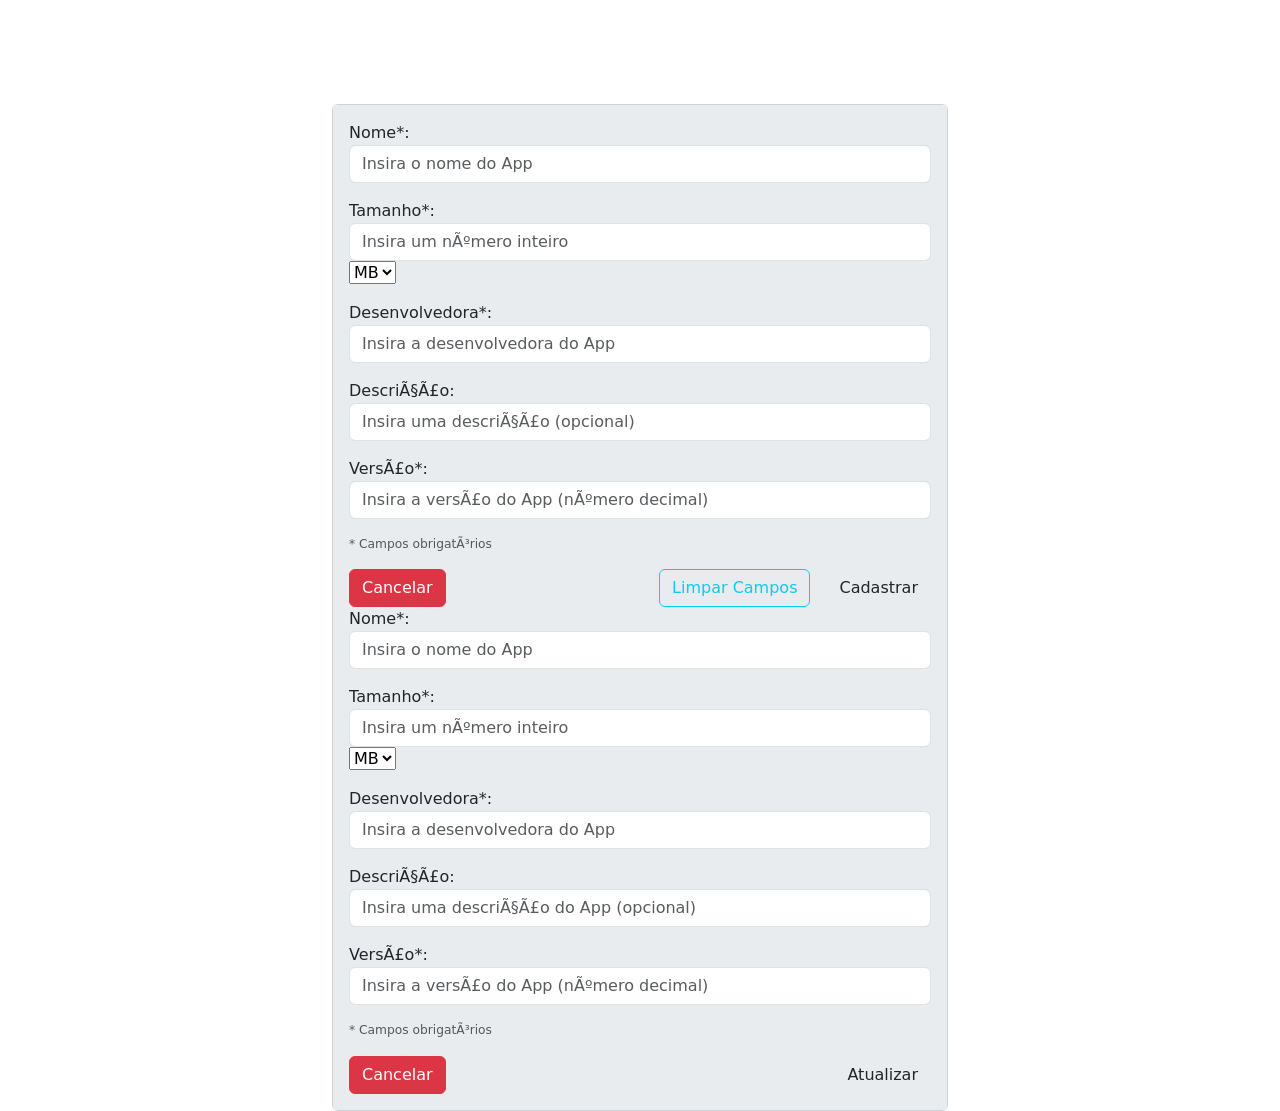
==== Apps_Mobile/src/main/resources/templates/form_CSS.html @ ca345a47 "Versão 1.0" ====
<!DOCTYPE html>
<html lang="pt−BR" xmlns:th="http://www.thymeleaf.org">
<head>
    <meta charset="UTF−8">
    <title>App Mobile − Formulário</title>
    <link href="https://cdn.jsdelivr.net/npm/bootstrap@5.3.0/dist/css/bootstrap.min.css" rel="stylesheet">
    <link rel="stylesheet" th:href="@{/css/estilos.css}">
</head>
<body>

    <nav class="navbar navbar-dark">
        <div class="container-fluid">
            <a class="navbar-brand navlogo"><strong>Gerenciador de Apps Mobile</strong></a>
            <p th:if="${error}" th:text ="${error}" style = "text-align: right; margin-top: 20px" class = " text-danger fs-3" ></p>
        </div>

    </nav>

    <div class="container-fluid" style="margin-top: 40px">

        <h1 th:text="${app.id} != null ? 'Editar Informações do App' : 'Adicionar Novo App'" style = "color: #e8c382; text-align: center"></h1>
        <div class="row">
            <div class="col-6 mx-auto">
                <div class="card mt-2 ">
                    <div class="card-body bg-body-secondary">

                        <!−− Formulário Novo App −−>
                        <form th:if="${app.id} == null"
                                th:action="@{/apps}" method="post" th:object="${app}" class="mx-auto">

                            <div class = "mb-3">
                                <label for="nome">Nome*:</label>
                                <input th:field="*{nome}" id="nome" type="text" class="form-control" required placeholder="Insira o nome do App">
                                <div class="text-danger small"
                                     th:if="${#fields.hasErrors('nome')} " th:errors="*{nome}"><span th:errors="*{nome}"> </span></div>
                            </div>

                            <div class="mb-3">
                                <label for="tamanho">Tamanho*:</label>
                                <input th:field="*{tamanho}" id="tamanho" type="number" class="form-control" min="0" required placeholder="Insira um número inteiro">
                                <label>
                                    <select name="unidade" th:field="*{unidadeTamanho}" >
                                        <option value="KB">KB</option>
                                        <option value="MB" selected>MB</option>
                                        <option value="GB">GB</option>
                                        <option value="TB">TB</option>
                                    </select>
                                </label>
                                <div class="text-danger small"
                                     th:if="${#fields.hasErrors('tamanho')}" th:errors="*{tamanho}"><span th:errors="*{tamanho}"> </span></div>
                            </div>


                            <div class="mb-3">
                                <label for="Desenvolvedora">Desenvolvedora*:</label>
                                <input th:field="*{empresaDesenvolvedora}" id="Desenvolvedora" type="text" class="form-control" required placeholder="Insira a desenvolvedora do App"  >
                                <!-- "form control ajusta para o tamanho do conteiner pai -->
                                <div class="text-danger small"
                                     th:if="${#fields.hasErrors('empresaDesenvolvedora')}" th:errors="*{empresaDesenvolvedora}"></div>
                            </div>

                            <div class="mb-3">
                                <label for="Descricao">Descrição:</label>
                                <input th:field="*{descricao}" id="Descricao" type="text" class="form-control" placeholder="Insira uma descrição (opcional)">
                                <div class="text-danger small"
                                     th:if="${#fields.hasErrors('descricao')}" th:errors="*{descricao}"></div>
                            </div>

                            <div class="mb-3">
                                <label for="Versao">Versão*:</label>
                                <input th:field="*{versao}" id="Versao" type="number" step="0.01" min="0" class="form-control" required placeholder="Insira a versão do App (número decimal)">
                                <div class="text-danger small"
                                     th:if="${#fields.hasErrors('versao')}" th:errors="*{versao}"></div>
                            </div>

<!--                            <!−− Erros por campo (mensagens do Bean Validation) &ndash;&gt;-->
<!--                            <div th:if="${#fields.hasErrors('nome')}" th:errors="*{nome}"></div>-->
<!--                            <div th:if="${#fields.hasErrors('tamanho')}" th:errors="*{tamanho}"></div>-->
<!--                            <div th:if="${#fields.hasErrors('empresaDesenvolvedora')}" th:errors="*{empresaDesenvolvedora}"></div>-->
<!--                            <div th:if="${#fields.hasErrors('descricao')}" th:errors="*{descricao}"></div>-->
<!--                            <div th:if="${#fields.hasErrors('versao')}" th:errors="*{versao}"></div>-->

                            <div class="mb-3">
                                <div class="small">
                                    <p class="form-text">* Campos obrigatórios</p>
                                </div>
                            </div>

                            <div class="d-flex">
                                <a th:href="@{/apps}" class="btn btn-danger">Cancelar</a>

                                <div class="d-flex gap-3 ms-auto ">
                                    <button type="reset" class = "sm-5 btn btn-outline-info">Limpar Campos</button>
                                    <button type="submit" class = "sm-5 btn btn-personalizado">Cadastrar</button>
                                </div>
                            </div>

                        </form>


                        <!−− Formulário Editar App -->
                        <form th:if="${app.id} != null"
                              th:action="@{/apps/{id}(id=${app.id})}" method="post" th:object="${app}" class="mx-auto">

                            <input type="hidden" name="_method" value="put"/>

                            <div class="mb-3">
                                <label for="nomeEdit">Nome*:</label>
                                <input th:field="*{nome}" id="nomeEdit" type="text" class="form-control" required placeholder="Insira o nome do App">
                                <div class="text-danger small"
                                     th:if="${#fields.hasErrors('nome')}" th:errors="*{nome}"></div>
                            </div>

                            <div class="mb-3">
                                <label for="tamanhoEdit">Tamanho*:</label>
                                <input th:field="*{tamanho}" id="tamanhoEdit" type="number" class="form-control" required placeholder="Insira um número inteiro">
                                <label>
                                    <select name="unidade" th:field="*{unidadeTamanho}" >
                                        <option value="KB">KB</option>
                                        <option value="MB" selected>MB</option>
                                        <option value="GB">GB</option>
                                        <option value="TB">TB</option>
                                    </select>
                                </label>
                                <div class="text-danger small"
                                     th:if="${#fields.hasErrors('tamanho')}" th:errors="*{tamanho}"></div>
                            </div>


                            <div class="mb-3">
                                <label for="DesenvolvedoraEdit">Desenvolvedora*:</label>
                                <input th:field="*{empresaDesenvolvedora}" id="DesenvolvedoraEdit" type="text" class="form-control" placeholder="Insira a desenvolvedora do App" >
                                <div class="text-danger small"
                                     th:if="${#fields.hasErrors('empresaDesenvolvedora')}" th:errors="*{empresaDesenvolvedora}"></div>
                            </div>

                            <div class="mb-3">
                                <label for="DescricaoEdit">Descrição:</label>
                                <input th:field="*{descricao}" id="DescricaoEdit" type="text" class="form-control" placeholder="Insira uma descrição do App (opcional)">
                                <div class="text-danger small"
                                     th:if="${#fields.hasErrors('descricao')}" th:errors="*{descricao}"></div>
                            </div>

                            <div class="mb-3">
                                <label for="VersaoEdit">Versão*:</label>
                                <input th:field="*{versao}" id="VersaoEdit" type="number" step="0.01" min="0" class="form-control" required placeholder="Insira a versão do App (número decimal)">
                                <div class="text-danger small"
                                     th:if="${#fields.hasErrors('versao')}" th:errors="*{versao}"></div>
                            </div>

                            <!−− Erros por campo (mensagens do Bean Validation) −−>

<!--                            <div th:if="${#fields.hasErrors('tamanho')}" th:errors="*{tamanho}"></div>-->
<!--                            <div th:if="${#fields.hasErrors('empresaDesenvolvedora')}" th:errors="*{empresaDesenvolvedora}"></div>-->
<!--                            <div th:if="${#fields.hasErrors('descricao')}" th:errors="*{descricao}"></div>-->
<!--                            <div th:if="${#fields.hasErrors('versao')}" th:errors="*{versao}"></div>-->

                            <div class="mb-3">
                                <div class="small">
                                    <p class="form-text">* Campos obrigatórios</p>
                                </div>
                            </div>


                            <div class="d-flex">
                                <a th:href="@{/apps}" class="btn btn-danger">Cancelar</a>

                                <div class="d-flex gap-3 ms-auto ">
                                    <button type="submit" class = "sm-5 btn btn-personalizado">Atualizar</button>
                                </div>
                            </div>
<!--                            <button type="submit" class="btn btn-sm btn-primary me-1">> Atualizar </button>-->

                        </form>
                    </div>
                </div>
            </div>
        </div>
    </div>
</body>
</html>
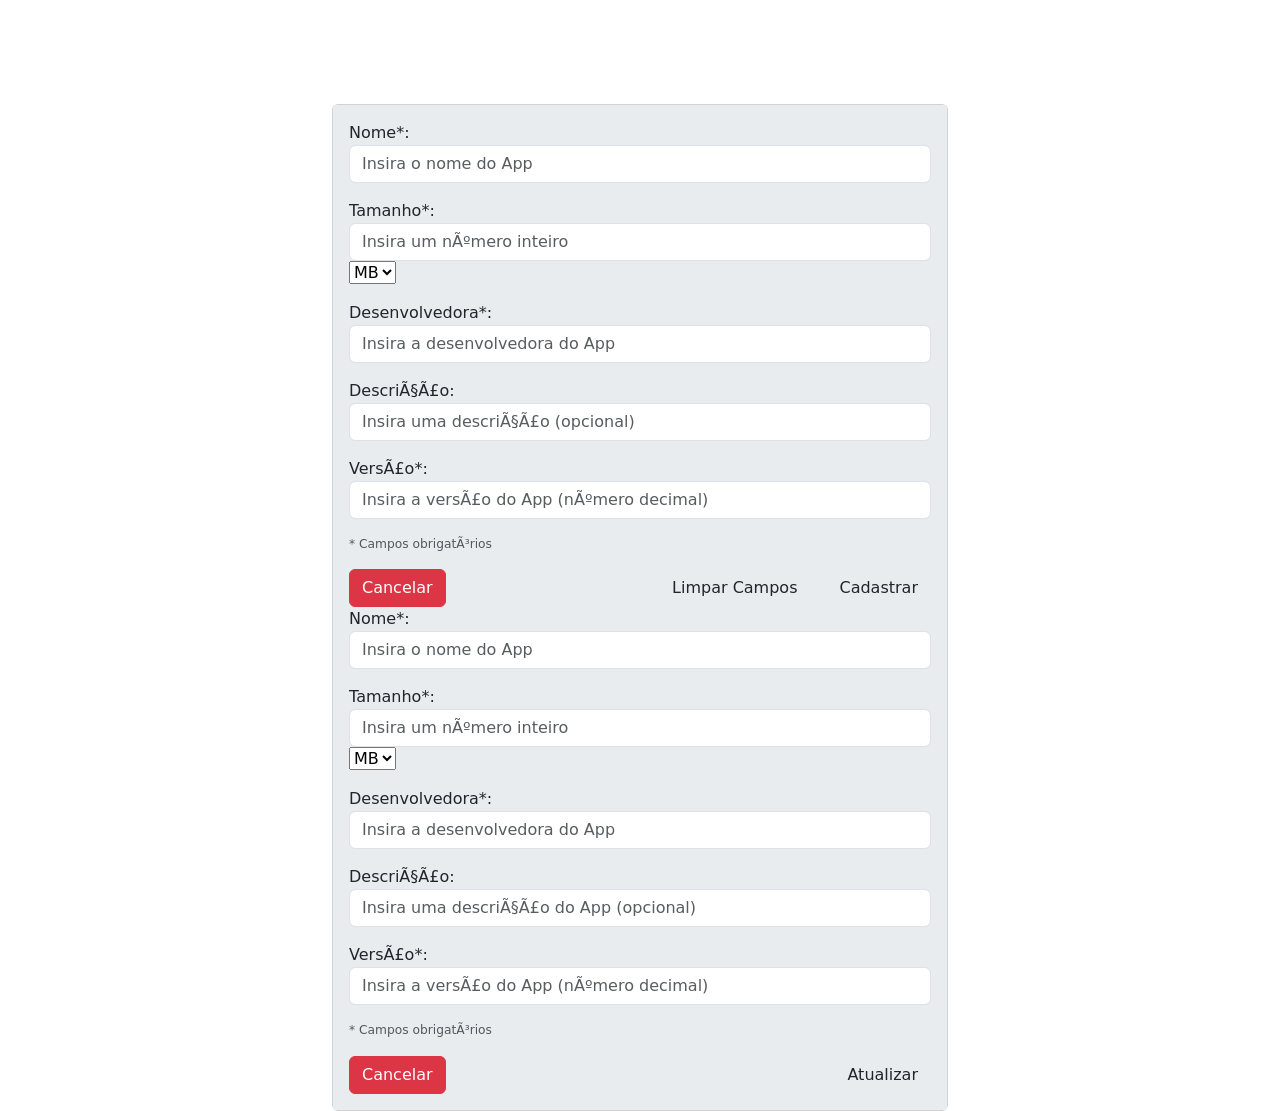
==== commit 37b81176: "Testando commit na Branch" ====
--- a/Apps_Mobile/src/main/resources/templates/form_CSS.html
+++ b/Apps_Mobile/src/main/resources/templates/form_CSS.html
@@ -9,24 +9,33 @@
 <body>
 
     <nav class="navbar navbar-dark">
-        <div class="container-fluid">
+        <div class="container-fluid"> <!-- Navbar vai de uma ponta até a outra da tela-->
+
             <a class="navbar-brand navlogo"><strong>Gerenciador de Apps Mobile</strong></a>
+
+            <!-- Mostra o Erro no preenchimento do formulário -->
             <p th:if="${error}" th:text ="${error}" style = "text-align: right; margin-top: 20px" class = " text-danger fs-3" ></p>
+
         </div>
-
     </nav>
 
+    <!-- Conteiner que ocupa toda a largura da tela-->
     <div class="container-fluid" style="margin-top: 40px">
 
+        <!-- Mostra em que se está editando ou adicionando um APP -->
         <h1 th:text="${app.id} != null ? 'Editar Informações do App' : 'Adicionar Novo App'" style = "color: #e8c382; text-align: center"></h1>
+
+        <!--Bloco de linha com 6 colunas de grid-->
         <div class="row">
             <div class="col-6 mx-auto">
+
+                <!-- Card onde estará o formulário-->
                 <div class="card mt-2 ">
                     <div class="card-body bg-body-secondary">
 
-                        <!−− Formulário Novo App −−>
+                        <!-- Formulário Novo App -->
                         <form th:if="${app.id} == null"
-                                th:action="@{/apps}" method="post" th:object="${app}" class="mx-auto">
+                              th:action="@{/templates/logado}" method="post" th:object="${app}" class="mx-auto">
 
                             <div class = "mb-3">
                                 <label for="nome">Nome*:</label>
@@ -34,6 +43,7 @@
                                 <div class="text-danger small"
                                      th:if="${#fields.hasErrors('nome')} " th:errors="*{nome}"><span th:errors="*{nome}"> </span></div>
                             </div>
+
 
                             <div class="mb-3">
                                 <label for="tamanho">Tamanho*:</label>
@@ -58,6 +68,7 @@
                                 <div class="text-danger small"
                                      th:if="${#fields.hasErrors('empresaDesenvolvedora')}" th:errors="*{empresaDesenvolvedora}"></div>
                             </div>
+
 
                             <div class="mb-3">
                                 <label for="Descricao">Descrição:</label>
@@ -86,21 +97,22 @@
                                 </div>
                             </div>
 
+
                             <div class="d-flex">
-                                <a th:href="@{/apps}" class="btn btn-danger">Cancelar</a>
+                                <a th:href="@{/templates/logado}" class="btn btn-danger">Cancelar</a>
 
                                 <div class="d-flex gap-3 ms-auto ">
-                                    <button type="reset" class = "sm-5 btn btn-outline-info">Limpar Campos</button>
+                                    <button type="reset" class = "sm-5 btn btn-rstpersonalizado">Limpar Campos</button>
                                     <button type="submit" class = "sm-5 btn btn-personalizado">Cadastrar</button>
                                 </div>
                             </div>
 
-                        </form>
+                        </form> <!-- Fim do Formulário de Cadastro -->
 
 
-                        <!−− Formulário Editar App -->
+                        <!--Formulário Editar App -->
                         <form th:if="${app.id} != null"
-                              th:action="@{/apps/{id}(id=${app.id})}" method="post" th:object="${app}" class="mx-auto">
+                              th:action="@{/templates/logado/{id}(id=${app.id})}" method="post" th:object="${app}" class="mx-auto">
 
                             <input type="hidden" name="_method" value="put"/>
 
@@ -110,6 +122,7 @@
                                 <div class="text-danger small"
                                      th:if="${#fields.hasErrors('nome')}" th:errors="*{nome}"></div>
                             </div>
+
 
                             <div class="mb-3">
                                 <label for="tamanhoEdit">Tamanho*:</label>
@@ -134,12 +147,14 @@
                                      th:if="${#fields.hasErrors('empresaDesenvolvedora')}" th:errors="*{empresaDesenvolvedora}"></div>
                             </div>
 
+
                             <div class="mb-3">
                                 <label for="DescricaoEdit">Descrição:</label>
                                 <input th:field="*{descricao}" id="DescricaoEdit" type="text" class="form-control" placeholder="Insira uma descrição do App (opcional)">
                                 <div class="text-danger small"
                                      th:if="${#fields.hasErrors('descricao')}" th:errors="*{descricao}"></div>
                             </div>
+
 
                             <div class="mb-3">
                                 <label for="VersaoEdit">Versão*:</label>
@@ -148,12 +163,11 @@
                                      th:if="${#fields.hasErrors('versao')}" th:errors="*{versao}"></div>
                             </div>
 
-                            <!−− Erros por campo (mensagens do Bean Validation) −−>
-
-<!--                            <div th:if="${#fields.hasErrors('tamanho')}" th:errors="*{tamanho}"></div>-->
-<!--                            <div th:if="${#fields.hasErrors('empresaDesenvolvedora')}" th:errors="*{empresaDesenvolvedora}"></div>-->
-<!--                            <div th:if="${#fields.hasErrors('descricao')}" th:errors="*{descricao}"></div>-->
-<!--                            <div th:if="${#fields.hasErrors('versao')}" th:errors="*{versao}"></div>-->
+                            <!-- Erros por campo (mensagens do Bean Validation) -->
+                            <!-- <div th:if="${#fields.hasErrors('tamanho')}" th:errors="*{tamanho}"></div>-->
+                            <!-- <div th:if="${#fields.hasErrors('empresaDesenvolvedora')}" th:errors="*{empresaDesenvolvedora}"></div>-->
+                            <!-- <div th:if="${#fields.hasErrors('descricao')}" th:errors="*{descricao}"></div>-->
+                            <!-- <div th:if="${#fields.hasErrors('versao')}" th:errors="*{versao}"></div>-->
 
                             <div class="mb-3">
                                 <div class="small">
@@ -163,19 +177,22 @@
 
 
                             <div class="d-flex">
-                                <a th:href="@{/apps}" class="btn btn-danger">Cancelar</a>
+                                <a th:href="@{/templates/logado}" class="btn btn-danger">Cancelar</a>
+
 
                                 <div class="d-flex gap-3 ms-auto ">
                                     <button type="submit" class = "sm-5 btn btn-personalizado">Atualizar</button>
                                 </div>
                             </div>
-<!--                            <button type="submit" class="btn btn-sm btn-primary me-1">> Atualizar </button>-->
 
-                        </form>
+                        </form> <!-- Fim do Formulário de Edição -->
+
                     </div>
-                </div>
+                </div> <!-- Fecha o bloco de código do Card -->
+
             </div>
-        </div>
-    </div>
+        </div> <!-- Fecha o bloco de linha de 6 colunas de grid -->
+
+    </div> <!-- Fecha o Conteiner Fluid -->
 </body>
 </html>
